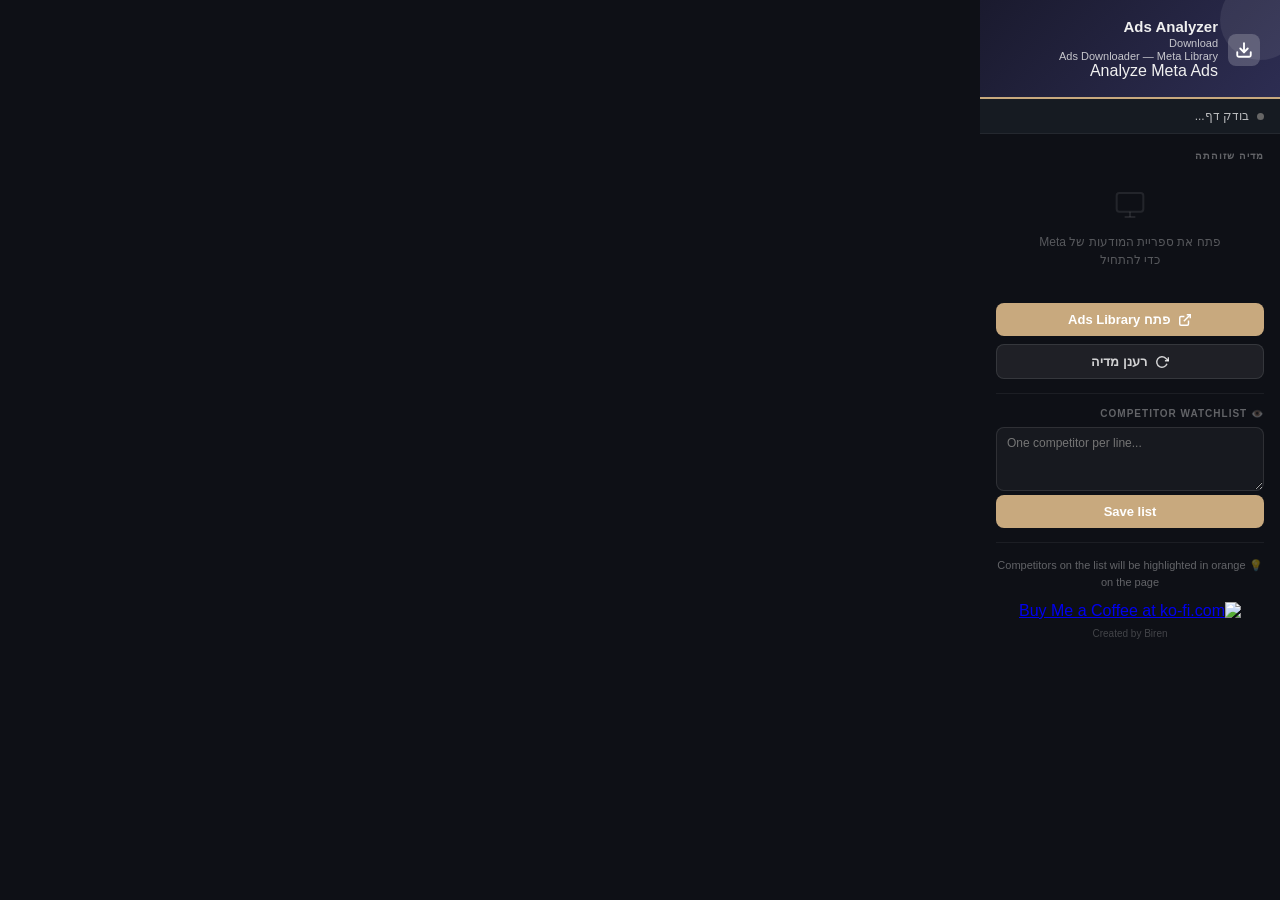
==== popup.html @ 551eee4c "Add files via upload" ====
<!DOCTYPE html>
<html lang="he" dir="rtl">
<head>
  <meta charset="UTF-8">
  <meta name="viewport" content="width=device-width, initial-scale=1">
  <title>Meta Ads Downloader & Analyzer</title>
  <link rel="stylesheet" href="popup.css">
</head>
<body>

  <div class="header">
    <div class="header-logo">
      <div class="header-icon">
        <svg width="18" height="18" viewBox="0 0 24 24" fill="none" stroke="white" stroke-width="2.5" stroke-linecap="round" stroke-linejoin="round">
          <path d="M21 15v4a2 2 0 0 1-2 2H5a2 2 0 0 1-2-2v-4"/>
          <polyline points="7 10 12 15 17 10"/>
          <line x1="12" y1="15" x2="12" y2="3"/>
        </svg>
      </div>
      <div>
        <h1>Ads Analyzer</h1>
        <p>Download <p>Ads Downloader — Meta Library</p> Analyze Meta Ads</p>
      </div>
    </div>
  </div>

  <div class="status-bar">
    <div class="status-dot" id="statusDot"></div>
    <span class="status-text" id="statusText">בודק דף...</span>
  </div>

  <div class="body">
    <div id="mediaSection">
      <div class="section-label">מדיה שזוהתה</div>
      <div class="media-list" id="mediaList">
        <div class="empty-state">
          <svg width="32" height="32" viewBox="0 0 24 24" fill="none" stroke="currentColor" stroke-width="1.5">
            <rect x="2" y="3" width="20" height="14" rx="2"/>
            <line x1="8" y1="21" x2="16" y2="21"/>
            <line x1="12" y1="17" x2="12" y2="21"/>
          </svg>
          <p id="emptyText">פתח את ספריית המודעות של Meta<br>כדי להתחיל</p>
        </div>
      </div>
    </div>

    <div class="actions">
      <button class="btn btn-primary" id="openLibraryBtn">
        <svg width="14" height="14" viewBox="0 0 24 24" fill="none" stroke="currentColor" stroke-width="2.5">
          <path d="M18 13v6a2 2 0 0 1-2 2H5a2 2 0 0 1-2-2V8a2 2 0 0 1 2-2h6"/>
          <polyline points="15 3 21 3 21 9"/>
          <line x1="10" y1="14" x2="21" y2="3"/>
        </svg>
        פתח Ads Library
      </button>
      <button class="btn btn-secondary" id="refreshBtn">
        <svg width="14" height="14" viewBox="0 0 24 24" fill="none" stroke="currentColor" stroke-width="2.5">
          <polyline points="23 4 23 10 17 10"/>
          <path d="M20.49 15a9 9 0 1 1-2.12-9.36L23 10"/>
        </svg>
        רענן מדיה
      </button>
    </div>

    <div class="divider"></div>
    <div class="watchlist-section">
      <div class="section-label">👁️ Competitor Watchlist</div>
      <textarea id="watchlistInput" placeholder="One competitor per line..." class="watchlist-textarea"></textarea>
      <button id="saveWatchlist" class="btn btn-primary" class="save-watchlist-btn">Save list</button>
    </div>

    <div class="divider"></div>
    <p class="tip">💡 Competitors on the list will be highlighted in orange on the page</p>
    <div class="kofi-wrapper">
      <a href='https://ko-fi.com/T6O6208CUN' target='_blank'>
        <img height='36' style='border:0px;height:36px;' src='https://storage.ko-fi.com/cdn/kofi6.png?v=6' border='0' alt='Buy Me a Coffee at ko-fi.com' />
      </a>
    </div>
    <p class="credit-line">Created by Biren</p>
  </div>

  <script src="popup.js"></script>
</body>
</html>
---- popup.css ----
/* popup.css — Meta Ads Downloader & Analyzer */

    * { box-sizing: border-box; margin: 0; padding: 0; }

    body {
      width: 300px;
      background: #0e1016;
      color: #f0f0f0;
      font-family: -apple-system, BlinkMacSystemFont, 'Segoe UI', sans-serif;
      overflow: hidden;
    }

    .header {
      background: linear-gradient(135deg, #1a1a2e 0%, #2d2d52 100%); border-bottom: 2px solid #c8a97e;
      padding: 18px 20px 16px;
      position: relative;
      overflow: hidden;
    }

    .header::after {
      content: '';
      position: absolute;
      top: -20px;
      right: -20px;
      width: 80px;
      height: 80px;
      background: rgba(255,255,255,0.08);
      border-radius: 50%;
    }

    .header-logo {
      display: flex;
      align-items: center;
      gap: 10px;
    }

    .header-icon {
      width: 32px;
      height: 32px;
      background: rgba(255,255,255,0.2);
      border-radius: 8px;
      display: flex;
      align-items: center;
      justify-content: center;
      flex-shrink: 0;
    }

    .header h1 {
      font-size: 15px;
      font-weight: 700;
      line-height: 1.2;
    }

    .header p {
      font-size: 11px;
      opacity: 0.8;
      margin-top: 1px;
    }

    .status-bar {
      background: #161b22;
      border-bottom: 1px solid rgba(255,255,255,0.06);
      padding: 10px 16px;
      display: flex;
      align-items: center;
      gap: 8px;
      font-size: 12px;
    }

    .status-dot {
      width: 7px;
      height: 7px;
      border-radius: 50%;
      background: #666;
      flex-shrink: 0;
      transition: background 0.3s;
    }
    .status-dot.active { background: #10a34a; box-shadow: 0 0 6px #10a34a; }
    .status-dot.inactive { background: #e05252; }

    .status-text { color: rgba(255,255,255,0.7); }

    .body { padding: 16px; }

    .section-label {
      font-size: 10px;
      font-weight: 600;
      color: rgba(255,255,255,0.35);
      text-transform: uppercase;
      letter-spacing: 1px;
      margin-bottom: 10px;
    }

    .media-list {
      display: flex;
      flex-direction: column;
      gap: 6px;
      max-height: 200px;
      overflow-y: auto;
      scrollbar-width: thin;
      scrollbar-color: rgba(255,255,255,0.1) transparent;
    }

    .media-item {
      display: flex;
      align-items: center;
      gap: 10px;
      padding: 8px 10px;
      background: rgba(255,255,255,0.04);
      border: 1px solid rgba(255,255,255,0.07);
      border-radius: 8px;
      cursor: pointer;
      transition: all 0.15s ease;
      text-align: right;
    }

    .media-item:hover {
      background: rgba(24, 119, 242, 0.15);
      border-color: rgba(24, 119, 242, 0.3);
    }

    .media-item-icon {
      width: 28px;
      height: 28px;
      border-radius: 6px;
      background: rgba(255,255,255,0.06);
      display: flex;
      align-items: center;
      justify-content: center;
      flex-shrink: 0;
      color: #1877f2;
    }

    .media-item-info { flex: 1; min-width: 0; }

    .media-item-type {
      font-size: 12px;
      font-weight: 600;
    }

    .media-item-url {
      font-size: 10px;
      color: rgba(255,255,255,0.4);
      white-space: nowrap;
      overflow: hidden;
      text-overflow: ellipsis;
      direction: ltr;
      text-align: left;
    }

    .download-btn-small {
      background: #c8a97e; color: #1a1a2e;
      border: none;
      color: white;
      width: 26px;
      height: 26px;
      border-radius: 6px;
      cursor: pointer;
      display: flex;
      align-items: center;
      justify-content: center;
      flex-shrink: 0;
      transition: background 0.15s ease;
    }

    .download-btn-small:hover { background: #0a5ec4; }

    .empty-state {
      text-align: center;
      padding: 20px 10px;
      color: rgba(255,255,255,0.3);
    }

    .empty-state svg {
      opacity: 0.3;
      margin-bottom: 8px;
    }

    .empty-state p {
      font-size: 12px;
      line-height: 1.5;
    }

    .actions {
      margin-top: 14px;
      display: flex;
      flex-direction: column;
      gap: 8px;
    }

    .btn {
      width: 100%;
      padding: 9px 14px;
      border-radius: 8px;
      font-family: inherit;
      font-size: 13px;
      font-weight: 600;
      cursor: pointer;
      transition: all 0.15s ease;
      border: none;
      display: flex;
      align-items: center;
      justify-content: center;
      gap: 8px;
    }

    .btn-primary {
      background: #c8a97e; color: #1a1a2e;
      color: white;
    }
    .btn-primary:hover { background: #b8956a; }

    .btn-secondary {
      background: rgba(255,255,255,0.07);
      color: rgba(255,255,255,0.8);
      border: 1px solid rgba(255,255,255,0.1);
    }
    .btn-secondary:hover { background: rgba(255,255,255,0.12); }

    .divider {
      height: 1px;
      background: rgba(255,255,255,0.06);
      margin: 14px 0;
    }

    .tip {
      font-size: 11px;
      color: rgba(255,255,255,0.35);
      line-height: 1.5;
      text-align: center;
    }

    .badge {
      display: inline-block;
      padding: 2px 7px;
      border-radius: 10px;
      font-size: 10px;
      font-weight: 700;
      margin-right: auto;
    }

    .badge-video { background: rgba(99, 88, 255, 0.25); color: #a59aff; }
    .badge-image { background: rgba(16, 163, 74, 0.25); color: #5ae09a; }
  
/* Watchlist section */
.watchlist-section { margin-bottom: 12px; }

.section-label {
  font-size: 10px;
  font-weight: 600;
  color: rgba(255,255,255,0.35);
  text-transform: uppercase;
  letter-spacing: 1px;
  margin-bottom: 8px;
}

.watchlist-textarea {
  width: 100%;
  min-height: 64px;
  background: rgba(255,255,255,0.04);
  border: 1px solid rgba(255,255,255,0.1);
  border-radius: 8px;
  padding: 8px 10px;
  color: #f0f0f0;
  font-family: -apple-system, BlinkMacSystemFont, 'Segoe UI', sans-serif;
  font-size: 12px;
  resize: vertical;
  direction: ltr;
  box-sizing: border-box;
  outline: none;
}

.save-watchlist-btn {
  margin-top: 6px;
  padding: 7px;
  font-size: 12px;
}

.kofi-wrapper {
  text-align: center;
  margin-top: 12px;
}

.credit-line {
  text-align: center;
  font-size: 10px;
  color: rgba(255,255,255,0.22);
  margin-top: 8px;
}
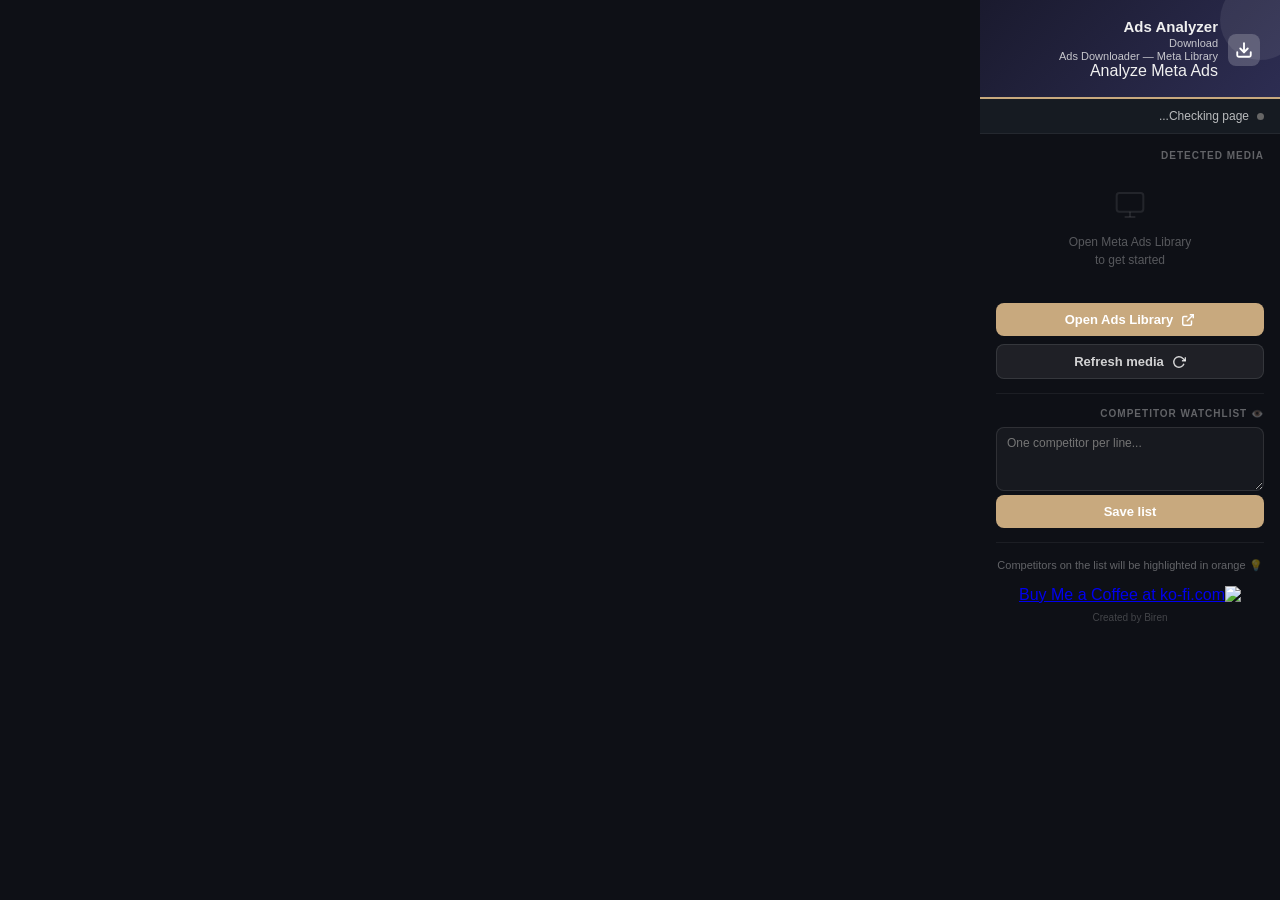
==== commit fe0cea89: "Add files via upload" ====
--- a/popup.html
+++ b/popup.html
@@ -26,12 +26,12 @@
 
   <div class="status-bar">
     <div class="status-dot" id="statusDot"></div>
-    <span class="status-text" id="statusText">בודק דף...</span>
+    <span class="status-text" id="statusText">Checking page...</span>
   </div>
 
   <div class="body">
     <div id="mediaSection">
-      <div class="section-label">מדיה שזוהתה</div>
+      <div class="section-label">Detected media</div>
       <div class="media-list" id="mediaList">
         <div class="empty-state">
           <svg width="32" height="32" viewBox="0 0 24 24" fill="none" stroke="currentColor" stroke-width="1.5">
@@ -39,7 +39,7 @@
             <line x1="8" y1="21" x2="16" y2="21"/>
             <line x1="12" y1="17" x2="12" y2="21"/>
           </svg>
-          <p id="emptyText">פתח את ספריית המודעות של Meta<br>כדי להתחיל</p>
+          <p id="emptyText">Open Meta Ads Library<br>to get started</p>
         </div>
       </div>
     </div>
@@ -51,14 +51,14 @@
           <polyline points="15 3 21 3 21 9"/>
           <line x1="10" y1="14" x2="21" y2="3"/>
         </svg>
-        פתח Ads Library
+        Open Ads Library
       </button>
       <button class="btn btn-secondary" id="refreshBtn">
         <svg width="14" height="14" viewBox="0 0 24 24" fill="none" stroke="currentColor" stroke-width="2.5">
           <polyline points="23 4 23 10 17 10"/>
           <path d="M20.49 15a9 9 0 1 1-2.12-9.36L23 10"/>
         </svg>
-        רענן מדיה
+        Refresh media
       </button>
     </div>
 
@@ -70,7 +70,7 @@
     </div>
 
     <div class="divider"></div>
-    <p class="tip">💡 Competitors on the list will be highlighted in orange on the page</p>
+    <p class="tip">💡 Competitors on the list will be highlighted in orange</p>
     <div class="kofi-wrapper">
       <a href='https://ko-fi.com/T6O6208CUN' target='_blank'>
         <img height='36' style='border:0px;height:36px;' src='https://storage.ko-fi.com/cdn/kofi6.png?v=6' border='0' alt='Buy Me a Coffee at ko-fi.com' />
